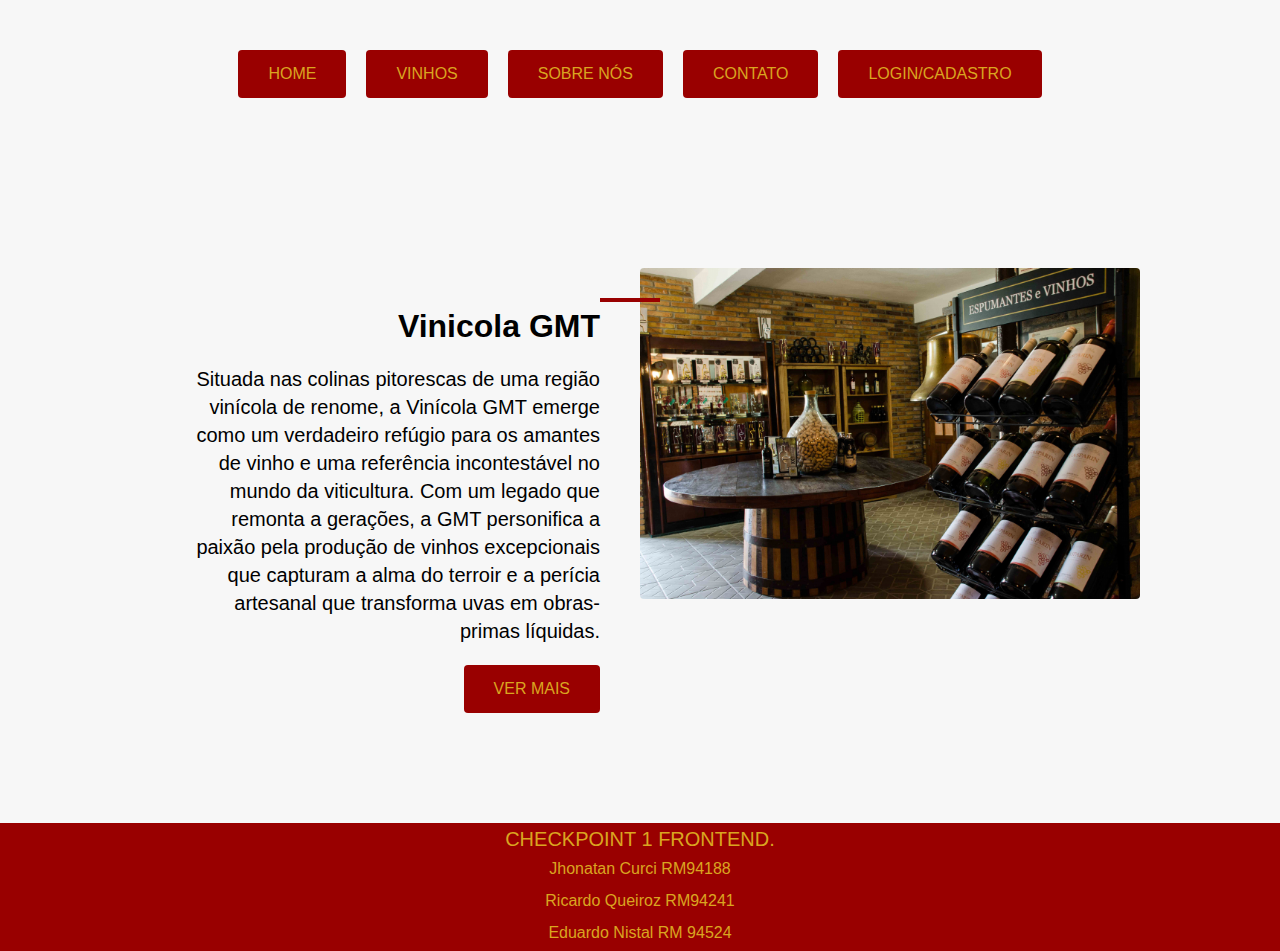
==== home.html @ 39defe4d "vinicola" ====
<!DOCTYPE html>
<html lang="pt-BR">

<head>
    <meta charset="UTF-8">
    <meta http-equiv="X-UA-Compatible" content="IE=edge">
    <meta name="viewport" content="width='device-width', initial-scale=1.0">
    <link rel="stylesheet" href="css/home.css">
    <title>Vinicola</title>
</head>

<body>
    <div class="menu">
        <a href="home.html">Home</a>
        <a href="vinhos.html">Vinhos</a>
        <a href="sobre.html">Sobre nós</a>
        <a href="contato.html">Contato</a>
        <a href="contato.html">Login/cadastro</a>
    </div>
    <div class="conteudo">
        <div class="introducao">
            <span class="detalhe"></span>
            <h1> Vinicola GMT</h1>
            <p> Situada nas colinas pitorescas de uma região vinícola de renome, a Vinícola GMT emerge como um verdadeiro refúgio para os amantes de vinho e uma referência incontestável no mundo da viticultura. Com um legado que remonta a gerações, a GMT personifica a paixão pela produção de vinhos excepcionais que capturam a alma do terroir e a perícia artesanal que transforma uvas em obras-primas líquidas.</p>
            <a class="botao" href="/">Ver Mais</a>
        </div>
        <img src="img/Vinhos.jpeg" alt="">
     
    </div>

        
    <footer class="site_footer">
        <div class="container">
            <div class="row">
                <p class="texto_footer">checkpoint 1 FrontEnd.</p>
            </div>
    
                <div class="col_md_4 col_sm_6 col_xs_12">
                    <ul class="grupo_footer">
                        <li>Jhonatan Curci RM94188</li>
                        <li>Ricardo Queiroz RM94241</li>
                        <li>Eduardo Nistal RM 94524</li>
                    </ul>
                </div>
          </div>
        </div>
      </footer>
</body>

</html>

</html>
---- css/home.css ----
*{
  margin: 0;
  padding: 0;
  text-decoration: none;
  box-sizing: border-box;
}

body {
  font-family: Arial, Helvetica, sans-serif;
  margin: 0px;
  background: #f7f7f7;
  display: grid;
  gap:20px;
  justify-items: center;
  margin-top: 0px;
}

img {
  max-width: 100%;
  display: block;
  border-radius: 4px;
}

a {
  text-decoration: none;
}

p,
h1,
h2,
h3 {
  margin: 0px;
}

p {
  font-size: 20px;
  line-height: 1.4;
}

.menu {
  display: flex;
  flex-wrap: wrap;
  gap: 20px;
  justify-content: center;
  margin-bottom: 100px;
  padding: 50px;
}

.menu a {
  background: #900;
  padding: 15px 30px;
  border-radius: 4px;
  color: goldenrod;
  text-transform: uppercase;
}

.conteudo {
  display: grid;
  grid-template-columns: 1fr 1fr;
  max-width: 1000px;
}

.introducao {
  background: #f7f7f7;
  padding: 40px;
  text-align: right;
  position: relative;
  display: grid;
  gap: 20px;
  align-content: center;
  justify-items: end;
}

.detalhe {
  width: 60px;
  height: 4px;
  background: #900;
  position: absolute;
  top: 30px;
  right: -20px;
}

.botao {
  background: #900;
  color: goldenrod;
  padding: 15px 30px;
  border-radius: 4px;
  text-transform: uppercase;
}

.site_footer{
  background-color: #900;
  text-align: center;
  padding: 2px 0 2px;
  font-size: 16px;
  line-height: 2rem;
  color: goldenrod;
  margin-top: 50px;
  
  bottom: 0; 
  width: 100%; 
}
.texto_footer {
  margin: 0;
  text-transform: uppercase;
}
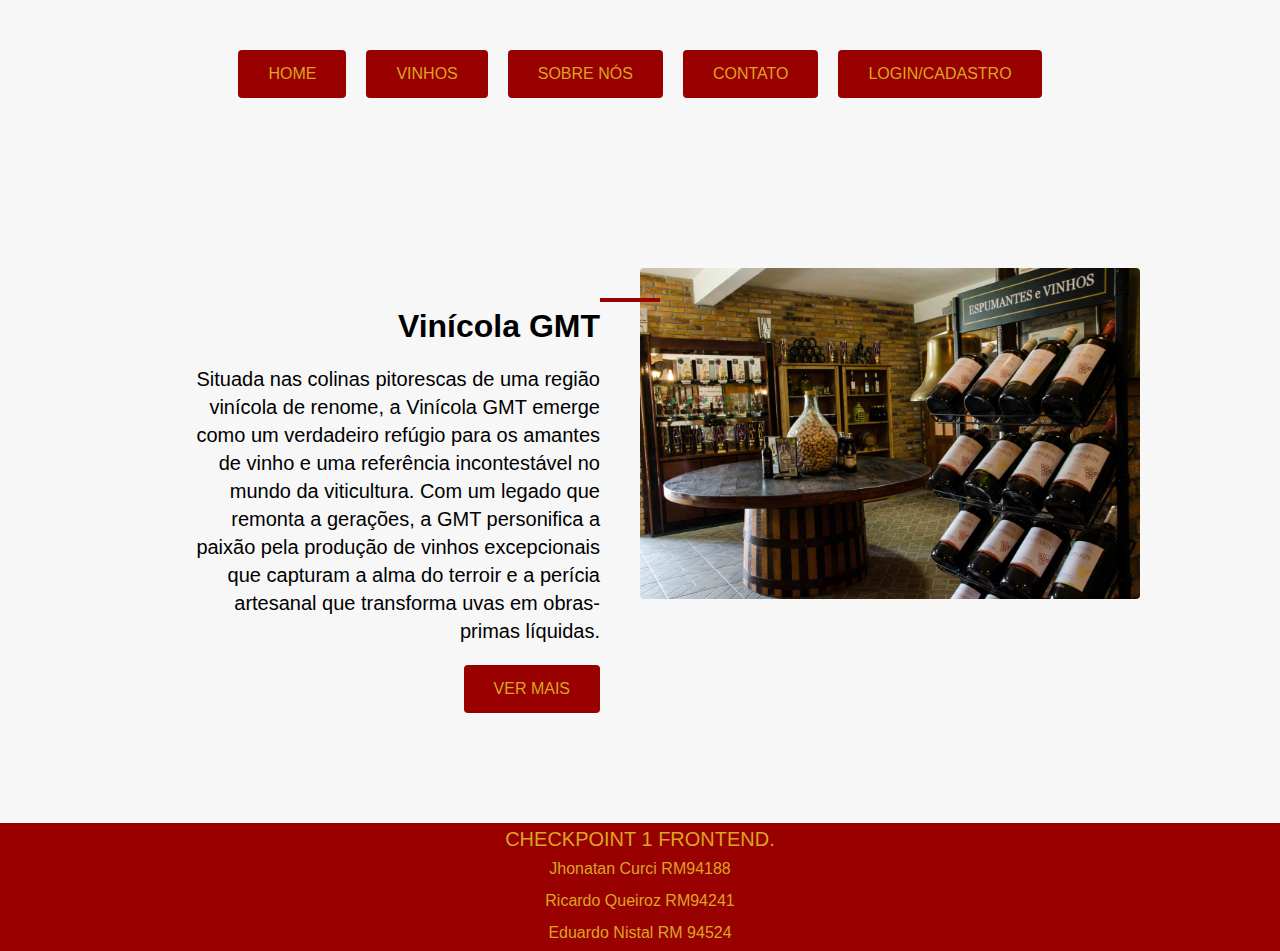
==== commit 027c83de: "vinicola" ====
--- a/home.html
+++ b/home.html
@@ -20,7 +20,7 @@
     <div class="conteudo">
         <div class="introducao">
             <span class="detalhe"></span>
-            <h1> Vinicola GMT</h1>
+            <h1> Vinícola GMT</h1>
             <p> Situada nas colinas pitorescas de uma região vinícola de renome, a Vinícola GMT emerge como um verdadeiro refúgio para os amantes de vinho e uma referência incontestável no mundo da viticultura. Com um legado que remonta a gerações, a GMT personifica a paixão pela produção de vinhos excepcionais que capturam a alma do terroir e a perícia artesanal que transforma uvas em obras-primas líquidas.</p>
             <a class="botao" href="/">Ver Mais</a>
         </div>
